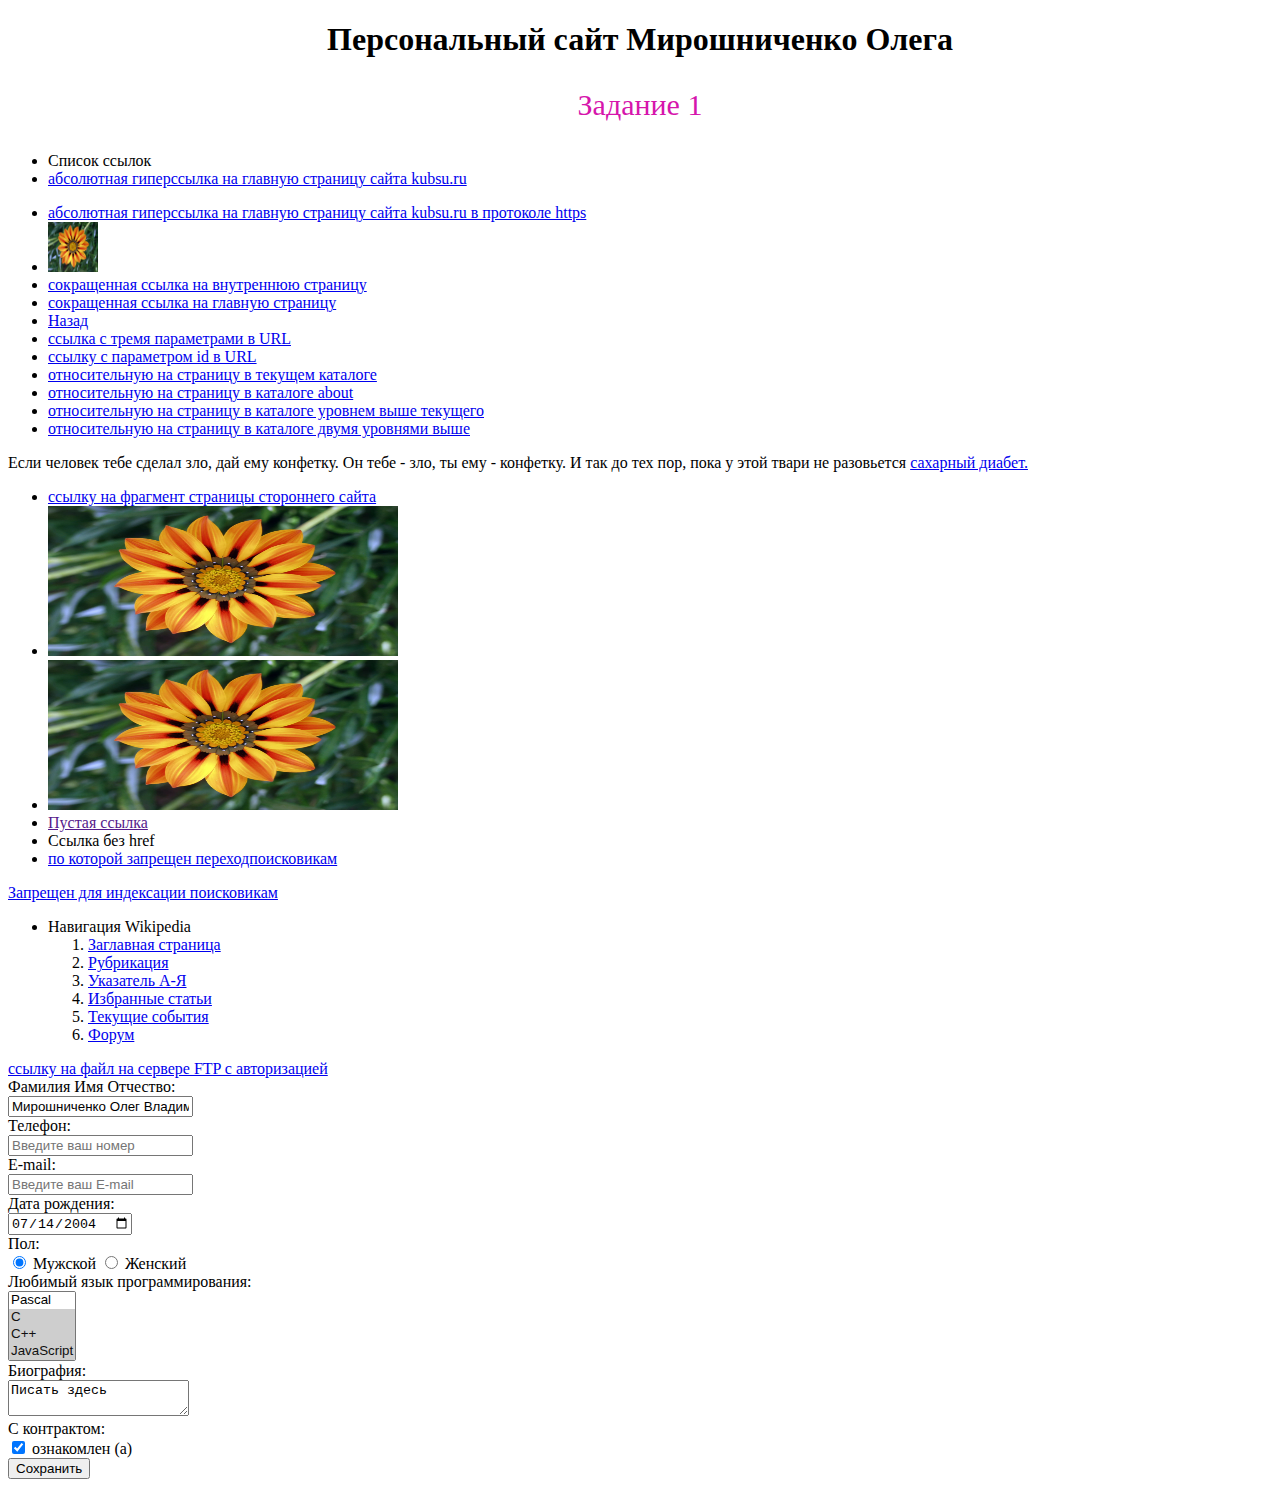
==== y/yr/index.html @ b8eac61e "34" ====
<!DOCTYPE html>
<html lang="en">
  <head>
    <meta charset="UTF-8" />
    <meta name="viewport" content="width=device-width, initial-scale=1.0" />
    <title>Document</title>
    <link rel="stylesheet" href="style.css" />
  </head>
  <body>
    <div class="part1">
      <h1>Персональный сайт Мирошниченко Олега</h1>
      <p style="color: #d615ac; font-size: 30px">Задание 1</p>
    </div>

    <ul>
      <li>Список ссылок</li>
      <li>
        <a href="http://www.kubsu.ru/"
          >абсолютная гиперссылка на главную страницу сайта kubsu.ru</a
        >
        <p></p>
      </li>
      <li>
        <a href="https://www.kubsu.ru/">
          абсолютная гиперссылка на главную страницу сайта kubsu.ru в протоколе
          https</a
        >
      </li>
      <li>
        <a id="photo" href="https://www.kubsu.ru/">
          <img src="rt.jpg" width="50" height="50" alt=""
        /></a>
      </li>
      <li>
        <a href="/web1.html"> сокращенная ссылка на внутреннюю страницу</a>
      </li>
      <li>
        <a href="/"> сокращенная ссылка на главную страницу</a>
      </li>
      <li><a href="#photo">Назад</a></li>
      <li>
        <a href="https://www.google.com/?a=kubsu&b=kubsu&c=kubsu">
          ссылка с тремя параметрами в URL</a
        >
      </li>
      <li>
        <a href="http://google.com?id=part1">ссылку с параметром id в URL</a>
      </li>
      <li>
        <a href="./index.html"> относительную на страницу в текущем каталоге</a>
      </li>
      <li>
        <a href="./about/index2.html">
          относительную на страницу в каталоге about</a
        >
      </li>
      <li>
        <a href="../web.html">
          относительную на страницу в каталоге уровнем выше текущего</a
        >
      </li>
      <li>
        <a href="../../web1.html">
          относительную на страницу в каталоге двумя уровнями выше</a
        >
      </li>
    </ul>

    <p>
      Если человек тебе сделал зло, дай ему конфетку. Он тебе - зло, ты ему -
      конфетку. И так до тех пор, пока у этой твари не разовьется
      <a href="https://ru.wikipedia.org/wiki/Сахарный_диабет"
        >сахарный диабет.</a
      >
    </p>
    <ul>
      <li>
        <a
          href="https://ru.wikipedia.org/wiki/%D0%94%D1%83%D0%BB%D0%BE%D0%B2%D0%BE"
          >ссылку на фрагмент страницы стороннего сайта</a
        >
      </li>

      <li>
        <map name="test">
          <area
            shape="rect"
            coords="25,25,125,125"
            href="https://memchik.ru/show/5b0404cfb1c7e302424e5be7?page=5"
            target="_blank"
            alt="HTML"
          />
        </map>
        <img usemap="#test" src="rt.jpg" width="350" height="150" alt="" />
      </li>

      <li>
        <map name="test">
          <area
            shape="circle"
            coords="25,25,5"
            href="https://memchik.ru/show/5b0404cfb1c7e302424e5be7?page=5"
            target="_blank"
            alt="HTML"
          />
        </map>
        <img usemap="#test" src="rt.jpg" width="350" height="150" alt="" />
      </li>
      <li>
        <a href="">Пустая ссылка</a>
      </li>
      <li><a title="ссылка без href">Ссылка без href</a></li>
      <li>
        <a href="https://ru.wikipedia.org/wiki/Гурзуф" rel="nofollow">
          по которой запрещен переходпоисковикам</a
        >
      </li>
    </ul>

    <a href="http://google.com" rel="nofollow"
      ><!--noindex-->Запрещен для индексации поисковикам<!--/noindex--></a
    >

    <ul>
      <li>
        Навигация Wikipedia
        <ol>
          <li>
            <a
              href="https://ru.wikipedia.org/wiki/Заглавная_страница"
              title="Заглавная 
    страница"
              >Заглавная страница</a
            >
          </li>
          <li>
            <a
              href="https://ru.wikipedia.org/wiki/Википедия:Поиск_по_категориям"
              title="Рубрикация"
              >Рубрикация</a
            >
          </li>
          <li>
            <a
              href="https://ru.wikipedia.org/wiki/Википедия:Алфавитный_указатель"
              title="Указатель А-
    Я"
              >Указатель А-Я</a
            >
          </li>
          <li>
            <a
              href="https://ru.wikipedia.org/wiki/Википедия:Избранные_статьи"
              title="Избранные 
    статьи"
              >Избранные статьи</a
            >
          </li>
          <li>
            <a
              href="https://ru.wikipedia.org/wiki/Портал:Текущие_события"
              title="Текущие 
    события"
              >Текущие события</a
            >
          </li>
          <li>
            <a
              href="https://ru.wikipedia.org/wiki/Википедия:Форум"
              title="Форум"
              >Форум</a
            >
          </li>
        </ol>
      </li>
    </ul>

    <a href="ftp://oleg:12345678@poffi.net/proverka/log.txt">
      ссылку на файл на сервере FTP с авторизацией</a
    >

    <form action="/" method="POST">
      <label>
        Фамилия Имя Отчество:<br />
        <input
          name="field-name-1"
          value="Мирошниченко Олег Владимирович"
        /> </label
      ><br />

      <label>
        Телефон:<br />
        <input
          name="field-tel"
          type="tel"
          placeholder="Введите ваш номер"
        /> </label
      ><br />

      <label>
        E-mail:<br />
        <input
          name="field-email"
          type="email"
          placeholder="Введите ваш E-mail"
        /> </label
      ><br />

      <label>
        Дата рождения:<br />
        <input name="field-date" value="2004-07-14" type="date" /> </label
      ><br />

      Пол:<br />
      <label
        ><input
          type="radio"
          checked="checked"
          name="radio-group-1"
          value="Значение1"
        />
        Мужской</label
      >
      <label
        ><input type="radio" name="radio-group-1" value="Значение2" />
        Женский</label
      ><br />
      <label> Любимый язык программирования:</label>
      <br />
      <select name="field-name-4[]" multiple="multiple">
        <option value="Значение1">Pascal</option>
        <option value="Значение2" selected="selected">C</option>
        <option value="Значение3" selected="selected">C++</option>
        <option value="Значение4" selected="selected">JavaScript</option>
        <option value="Значение5" selected="selected">PHP</option>
        <option value="Значение6" selected="selected">Python</option>
        <option value="Значение7" selected="selected">Java</option>
        <option value="Значение8" selected="selected">Haskel</option>
        <option value="Значение9" selected="selected">Clojure</option>
        <option value="Значение10" selected="selected">Prolog</option>
        <option value="Значение11" selected="selected">Scala</option>
      </select>
      <br />
      <label>
        Биография:<br />
        <textarea name="field-name-2">Писать здесь</textarea></label
      ><br />
      С контрактом:<br />
      <label
        ><input type="checkbox" checked="checked" name="check-1" /> ознакомлен
        (а)</label
      ><br />
      <input type="submit" value="Сохранить" />
    </form>
  </body>
</html>
---- y/yr/style.css ----
.part1 {
    text-align: center;
    
}
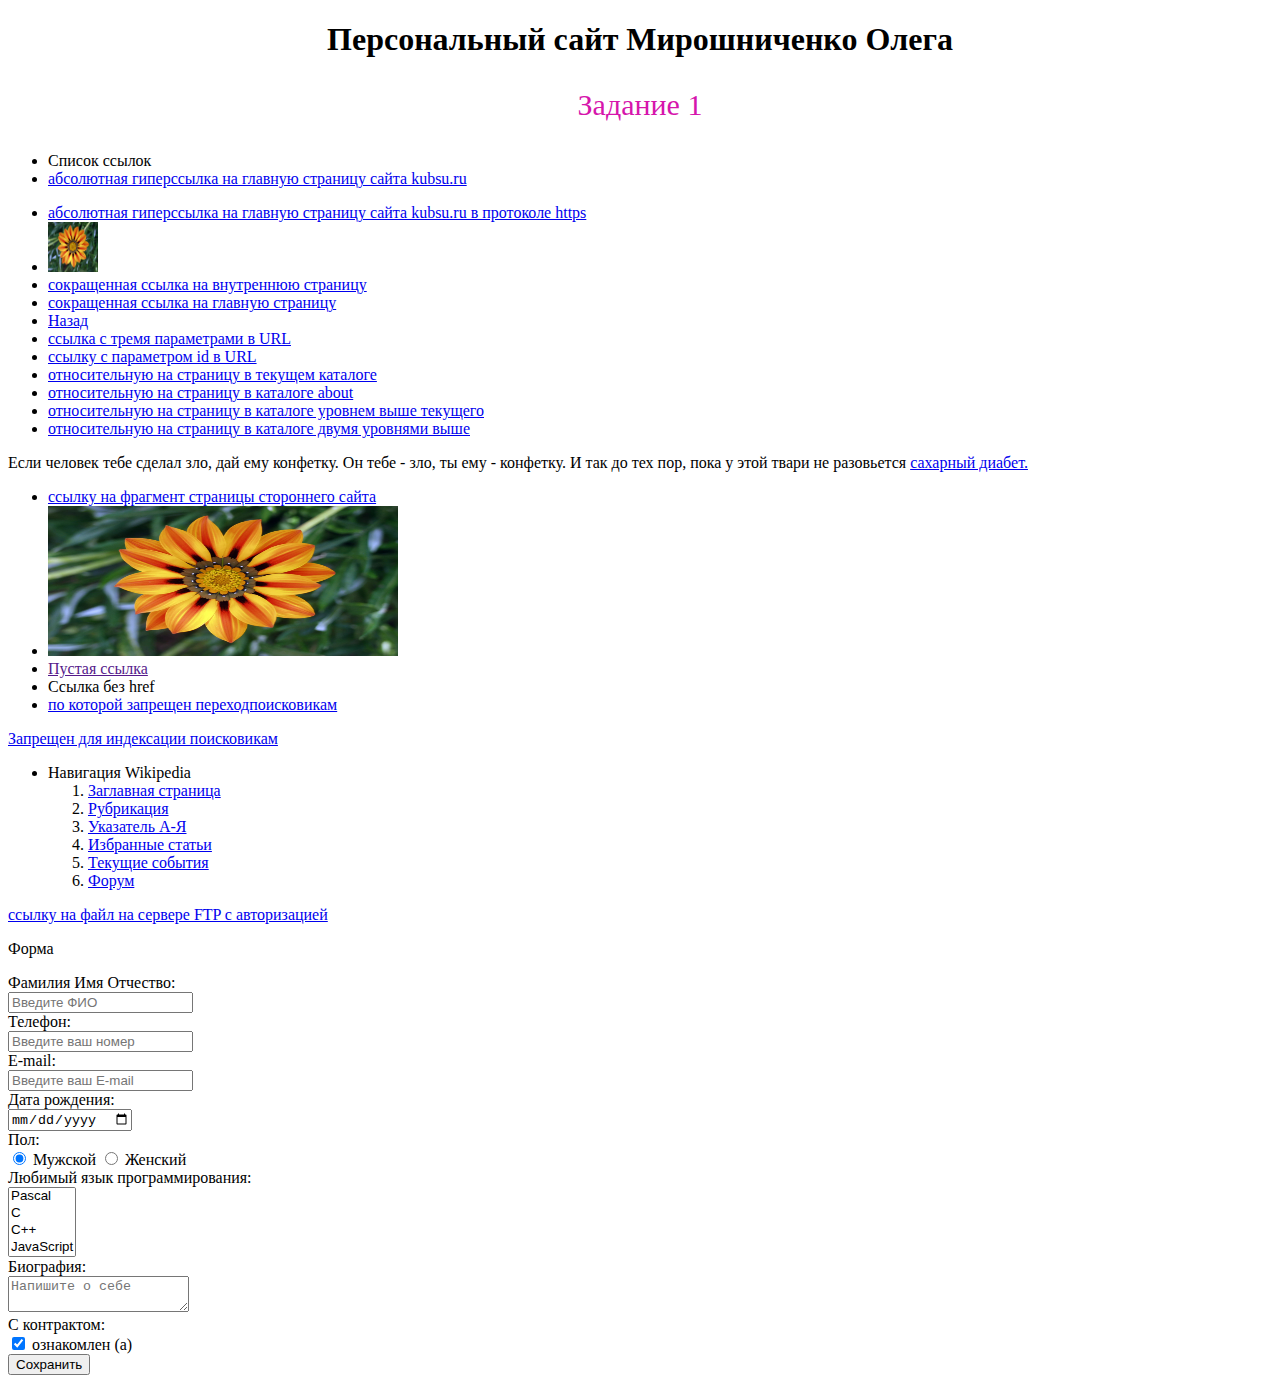
==== commit bd689cb2: "izmenenie" ====
--- a/y/yr/index.html
+++ b/y/yr/index.html
@@ -86,15 +86,13 @@
           <area
             shape="rect"
             coords="25,25,125,125"
+            shape="circle"
+            coords="25,25,5"
             href="https://memchik.ru/show/5b0404cfb1c7e302424e5be7?page=5"
             target="_blank"
             alt="HTML"
           />
         </map>
-        <img usemap="#test" src="rt.jpg" width="350" height="150" alt="" />
-      </li>
-
-      <li>
         <map name="test">
           <area
             shape="circle"
@@ -178,13 +176,14 @@
     <a href="ftp://oleg:12345678@poffi.net/proverka/log.txt">
       ссылку на файл на сервере FTP с авторизацией</a
     >
-
+    <p>Форма</p>
     <form action="/" method="POST">
       <label>
         Фамилия Имя Отчество:<br />
         <input
           name="field-name-1"
-          value="Мирошниченко Олег Владимирович"
+          placeholder="Введите ФИО"
+          required="required"
         /> </label
       ><br />
 
@@ -194,6 +193,7 @@
           name="field-tel"
           type="tel"
           placeholder="Введите ваш номер"
+          required="required"
         /> </label
       ><br />
 
@@ -203,12 +203,18 @@
           name="field-email"
           type="email"
           placeholder="Введите ваш E-mail"
+          required="required"
         /> </label
       ><br />
 
       <label>
         Дата рождения:<br />
-        <input name="field-date" value="2004-07-14" type="date" /> </label
+        <input
+          name="field-date"
+          value="none"
+          type="date"
+          required="required"
+        /> </label
       ><br />
 
       Пол:<br />
@@ -218,37 +224,52 @@
           checked="checked"
           name="radio-group-1"
           value="Значение1"
+          required="required"
         />
         Мужской</label
       >
       <label
-        ><input type="radio" name="radio-group-1" value="Значение2" />
+        ><input
+          type="radio"
+          name="radio-group-1"
+          value="Значение2"
+          required="required"
+        />
         Женский</label
       ><br />
       <label> Любимый язык программирования:</label>
       <br />
-      <select name="field-name-4[]" multiple="multiple">
+      <select name="field-name-4[]" multiple="multiple" required="required">
         <option value="Значение1">Pascal</option>
-        <option value="Значение2" selected="selected">C</option>
-        <option value="Значение3" selected="selected">C++</option>
-        <option value="Значение4" selected="selected">JavaScript</option>
-        <option value="Значение5" selected="selected">PHP</option>
-        <option value="Значение6" selected="selected">Python</option>
-        <option value="Значение7" selected="selected">Java</option>
-        <option value="Значение8" selected="selected">Haskel</option>
-        <option value="Значение9" selected="selected">Clojure</option>
-        <option value="Значение10" selected="selected">Prolog</option>
-        <option value="Значение11" selected="selected">Scala</option>
+        <option value="Значение2">C</option>
+        <option value="Значение3">C++</option>
+        <option value="Значение4">JavaScript</option>
+        <option value="Значение5">PHP</option>
+        <option value="Значение6">Python</option>
+        <option value="Значение7">Java</option>
+        <option value="Значение8">Haskel</option>
+        <option value="Значение9">Clojure</option>
+        <option value="Значение10">Prolog</option>
+        <option value="Значение11">Scala</option>
       </select>
       <br />
       <label>
         Биография:<br />
-        <textarea name="field-name-2">Писать здесь</textarea></label
+        <textarea
+          name="field-name-2"
+          placeholder="Напишите о себе"
+          required="required"
+        ></textarea></label
       ><br />
       С контрактом:<br />
       <label
-        ><input type="checkbox" checked="checked" name="check-1" /> ознакомлен
-        (а)</label
+        ><input
+          type="checkbox"
+          checked="checked"
+          name="check-1"
+          required="required"
+        />
+        ознакомлен (а)</label
       ><br />
       <input type="submit" value="Сохранить" />
     </form>
--- a/y/yr/style.css
+++ b/y/yr/style.css
@@ -1,4 +1,4 @@
 .part1 {
     text-align: center;
-    
+
 }